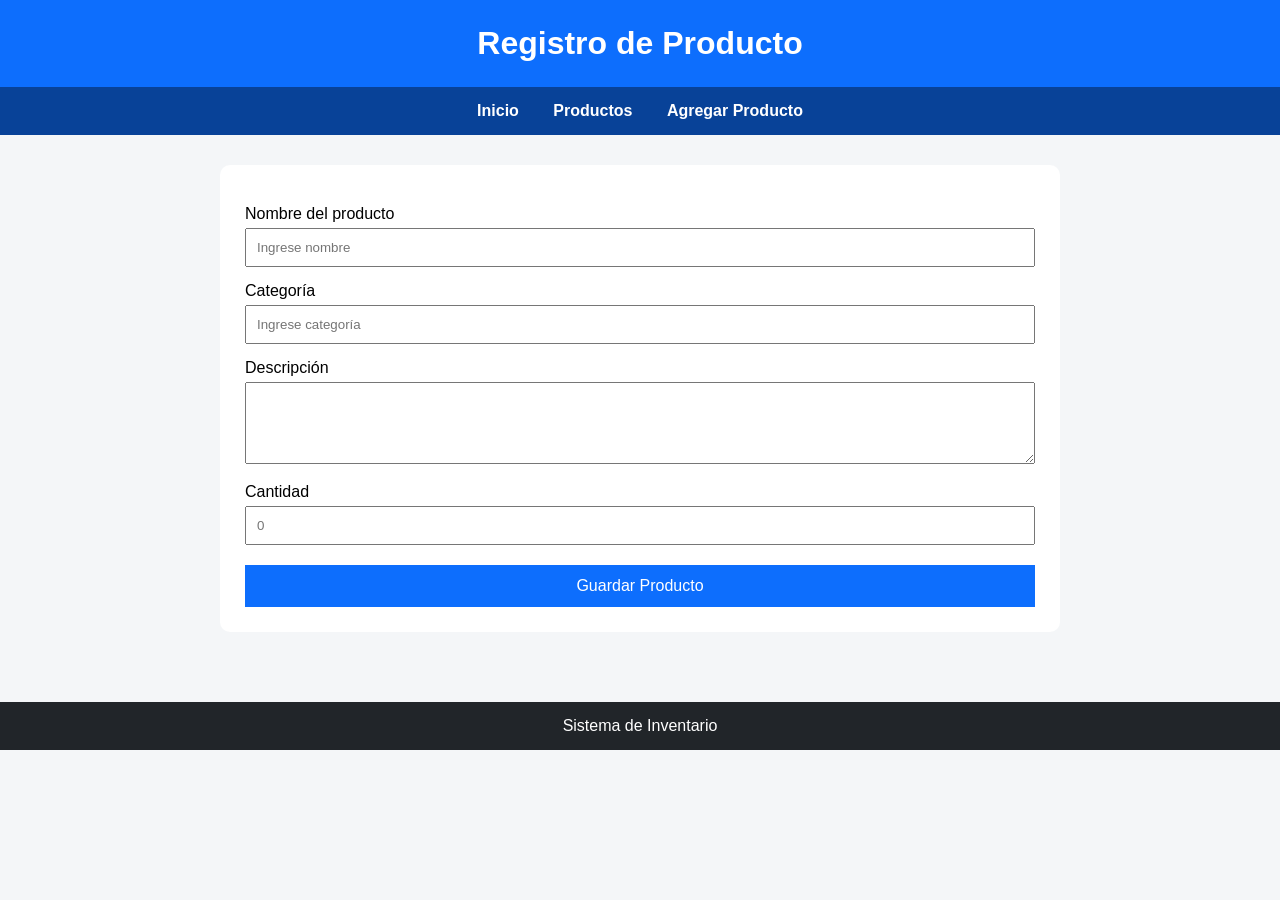
==== agregar.html @ b89b2abf "Subida de archivos de inventario-web (Unidad 4)" ====
<!DOCTYPE html>
<html lang="es">

<head>
    <meta charset="UTF-8">
    <title>Agregar Producto</title>
    <link rel="stylesheet" href="style.css">
</head>

<body>

    <header>
        <h1>Registro de Producto</h1>
    </header>

    <nav>
        <a href="index.html">Inicio</a>
        <a href="productos.html">Productos</a>
        <a href="agregar.html">Agregar Producto</a>
    </nav>

    <main>

        <form>

            <label>Nombre del producto</label>
            <input type="text" placeholder="Ingrese nombre">

            <label>Categoría</label>
            <input type="text" placeholder="Ingrese categoría">

            <label>Descripción</label>
            <textarea rows="4"></textarea>

            <label>Cantidad</label>
            <input type="number" placeholder="0">

            <button type="submit">
                Guardar Producto
            </button>

        </form>

    </main>

    <footer>
        Sistema de Inventario
    </footer>

</body>

</html>
---- style.css ----
*{
    margin:0;
    padding:0;
    box-sizing:border-box;
}

body{
    font-family:Arial, Helvetica, sans-serif;
    background:#f4f6f8;
}

header{
    background:#0d6efd;
    color:white;
    padding:25px;
    text-align:center;
}

nav{
    background:#084298;
    padding:15px;
    text-align:center;
}

nav a{
    color:white;
    text-decoration:none;
    margin:0 15px;
    font-weight:bold;
}

main{
    max-width:900px;
    margin:auto;
    padding:30px;
}

.card{
    background:white;
    padding:20px;
    margin-top:20px;
    border-radius:10px;
}

table{
    width:100%;
    border-collapse:collapse;
    background:white;
}

th{
    background:#0d6efd;
    color:white;
}

th, td{
    border:1px solid #ddd;
    padding:12px;
    text-align:center;
}

form{
    background:white;
    padding:25px;
    border-radius:10px;
}

label{
    display:block;
    margin-top:15px;
    margin-bottom:5px;
}

input,
textarea{
    width:100%;
    padding:10px;
}

button{
    margin-top:20px;
    padding:12px;
    width:100%;
    border:none;
    background:#0d6efd;
    color:white;
    font-size:16px;
    cursor:pointer;
}

button:hover{
    background:#084298;
}

footer{
    margin-top:40px;
    background:#212529;
    color:white;
    text-align:center;
    padding:15px;
}
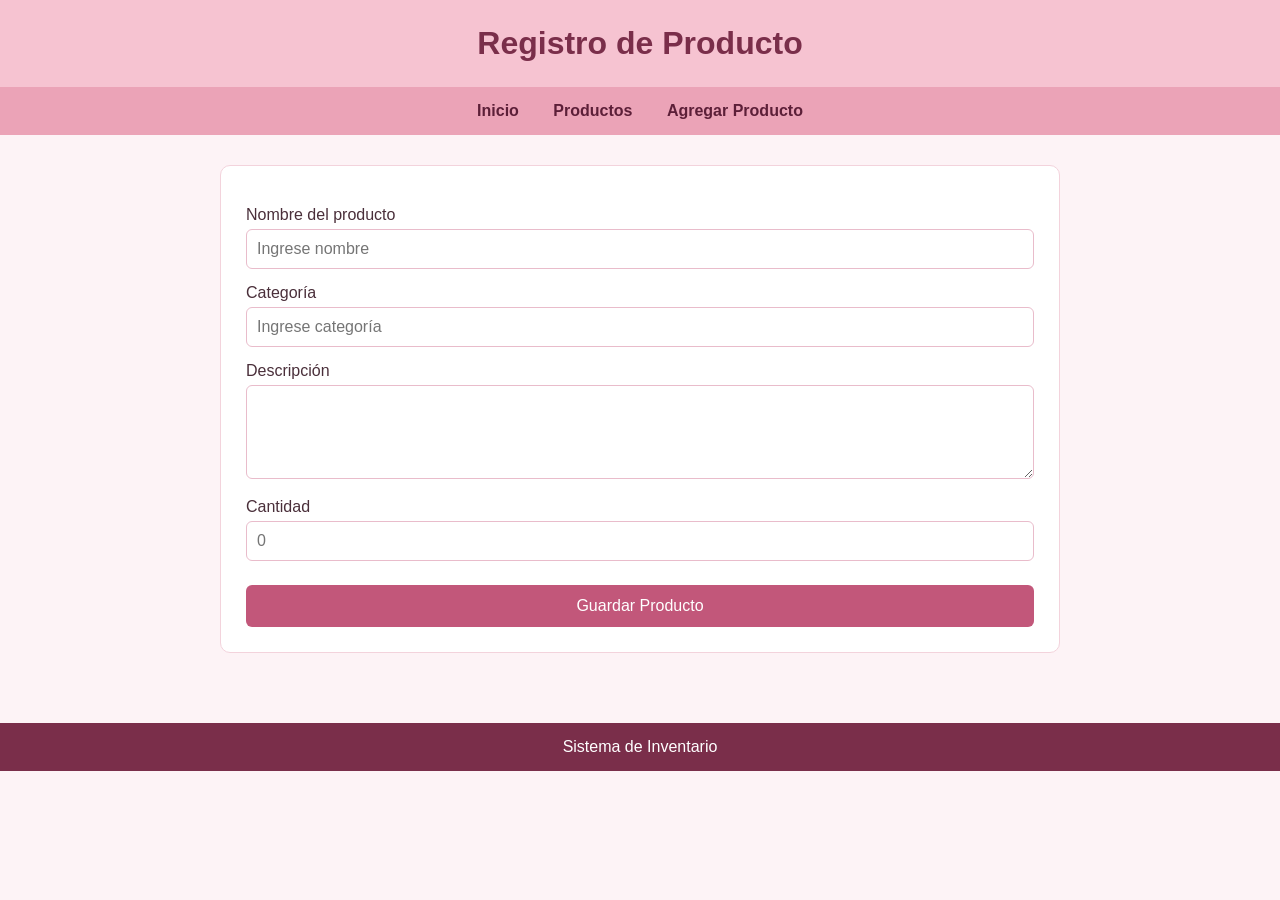
==== commit b7af3a45: "Diseño rosa pastel, CRUD de productos y reporte en Excel - Paleta rosa pastel sobre la estructura or" ====
--- a/agregar.html
+++ b/agregar.html
@@ -1,52 +1,61 @@
-<!DOCTYPE html>
-<html lang="es">
-
-<head>
-    <meta charset="UTF-8">
-    <title>Agregar Producto</title>
-    <link rel="stylesheet" href="style.css">
-</head>
-
-<body>
-
-    <header>
-        <h1>Registro de Producto</h1>
-    </header>
-
-    <nav>
-        <a href="index.html">Inicio</a>
-        <a href="productos.html">Productos</a>
-        <a href="agregar.html">Agregar Producto</a>
-    </nav>
-
-    <main>
-
-        <form>
-
-            <label>Nombre del producto</label>
-            <input type="text" placeholder="Ingrese nombre">
-
-            <label>Categoría</label>
-            <input type="text" placeholder="Ingrese categoría">
-
-            <label>Descripción</label>
-            <textarea rows="4"></textarea>
-
-            <label>Cantidad</label>
-            <input type="number" placeholder="0">
-
-            <button type="submit">
-                Guardar Producto
-            </button>
-
-        </form>
-
-    </main>
-
-    <footer>
-        Sistema de Inventario
-    </footer>
-
-</body>
-
-</html>+<!DOCTYPE html>
+<html lang="es">
+
+<head>
+    <meta charset="UTF-8">
+    <title>Agregar Producto</title>
+    <link rel="stylesheet" href="style.css">
+</head>
+
+<body>
+
+    <header>
+        <h1 id="titulo">Registro de Producto</h1>
+    </header>
+
+    <nav>
+        <a href="index.html">Inicio</a>
+        <a href="productos.html">Productos</a>
+        <a href="agregar.html">Agregar Producto</a>
+    </nav>
+
+    <main>
+
+        <div id="mensaje" class="mensaje" hidden></div>
+
+        <form id="formulario" novalidate>
+
+            <label for="nombre">Nombre del producto</label>
+            <input type="text" id="nombre" placeholder="Ingrese nombre" maxlength="60">
+            <span class="error" id="error-nombre"></span>
+
+            <label for="categoria">Categoría</label>
+            <input type="text" id="categoria" placeholder="Ingrese categoría" maxlength="40">
+            <span class="error" id="error-categoria"></span>
+
+            <label for="descripcion">Descripción</label>
+            <textarea id="descripcion" rows="4" maxlength="200"></textarea>
+            <span class="error" id="error-descripcion"></span>
+
+            <label for="cantidad">Cantidad</label>
+            <input type="number" id="cantidad" placeholder="0" min="0" step="1">
+            <span class="error" id="error-cantidad"></span>
+
+            <button type="submit" id="boton-guardar">
+                Guardar Producto
+            </button>
+
+        </form>
+
+    </main>
+
+    <footer>
+        Sistema de Inventario
+    </footer>
+
+    <script src="js/inventario.js"></script>
+    <script src="js/formulario.js"></script>
+
+</body>
+
+</html>
--- a/style.css
+++ b/style.css
@@ -1,101 +1,195 @@
-*{
-    margin:0;
-    padding:0;
-    box-sizing:border-box;
-}
-
-body{
-    font-family:Arial, Helvetica, sans-serif;
-    background:#f4f6f8;
-}
-
-header{
-    background:#0d6efd;
-    color:white;
-    padding:25px;
-    text-align:center;
-}
-
-nav{
-    background:#084298;
-    padding:15px;
-    text-align:center;
-}
-
-nav a{
-    color:white;
-    text-decoration:none;
-    margin:0 15px;
-    font-weight:bold;
-}
-
-main{
-    max-width:900px;
-    margin:auto;
-    padding:30px;
-}
-
-.card{
-    background:white;
-    padding:20px;
-    margin-top:20px;
-    border-radius:10px;
-}
-
-table{
-    width:100%;
-    border-collapse:collapse;
-    background:white;
-}
-
-th{
-    background:#0d6efd;
-    color:white;
-}
-
-th, td{
-    border:1px solid #ddd;
-    padding:12px;
-    text-align:center;
-}
-
-form{
-    background:white;
-    padding:25px;
-    border-radius:10px;
-}
-
-label{
-    display:block;
-    margin-top:15px;
-    margin-bottom:5px;
-}
-
-input,
-textarea{
-    width:100%;
-    padding:10px;
-}
-
-button{
-    margin-top:20px;
-    padding:12px;
-    width:100%;
-    border:none;
-    background:#0d6efd;
-    color:white;
-    font-size:16px;
-    cursor:pointer;
-}
-
-button:hover{
-    background:#084298;
-}
-
-footer{
-    margin-top:40px;
-    background:#212529;
-    color:white;
-    text-align:center;
-    padding:15px;
-}+*{
+    margin:0;
+    padding:0;
+    box-sizing:border-box;
+}
+
+body{
+    font-family:Arial, Helvetica, sans-serif;
+    background:#fdf3f6;
+    color:#4a2f3a;
+}
+
+header{
+    background:#f6c3d1;
+    color:#7a2e4a;
+    padding:25px;
+    text-align:center;
+}
+
+nav{
+    background:#eba3b7;
+    padding:15px;
+    text-align:center;
+}
+
+nav a{
+    color:#5c1f38;
+    text-decoration:none;
+    margin:0 15px;
+    font-weight:bold;
+}
+
+nav a:hover{
+    color:#ffffff;
+}
+
+main{
+    max-width:900px;
+    margin:auto;
+    padding:30px;
+}
+
+.card{
+    background:white;
+    padding:20px;
+    margin-top:20px;
+    border-radius:10px;
+    border:1px solid #f3d3dc;
+}
+
+table{
+    width:100%;
+    border-collapse:collapse;
+    background:white;
+}
+
+th{
+    background:#f6c3d1;
+    color:#7a2e4a;
+}
+
+th, td{
+    border:1px solid #f3d3dc;
+    padding:12px;
+    text-align:center;
+}
+
+form{
+    background:white;
+    padding:25px;
+    border-radius:10px;
+    border:1px solid #f3d3dc;
+}
+
+label{
+    display:block;
+    margin-top:15px;
+    margin-bottom:5px;
+}
+
+input,
+textarea{
+    width:100%;
+    padding:10px;
+    border:1px solid #e9bccb;
+    border-radius:6px;
+    font:inherit;
+}
+
+input:focus,
+textarea:focus{
+    outline:2px solid #eba3b7;
+    border-color:#eba3b7;
+}
+
+button{
+    margin-top:20px;
+    padding:12px;
+    width:100%;
+    border:none;
+    border-radius:6px;
+    background:#c2577a;
+    color:white;
+    font-size:16px;
+    cursor:pointer;
+}
+
+button:hover{
+    background:#9e3f60;
+}
+
+button:disabled{
+    opacity:0.5;
+    cursor:not-allowed;
+}
+
+footer{
+    margin-top:40px;
+    background:#7a2e4a;
+    color:white;
+    text-align:center;
+    padding:15px;
+}
+
+/* ===== Agregados: tabla, mensajes y errores ===== */
+
+.acciones-tabla{
+    text-align:right;
+    margin-bottom:12px;
+}
+
+.boton-chico{
+    width:auto;
+    margin:0;
+    padding:7px 14px;
+    font-size:14px;
+}
+
+.boton-editar{
+    display:inline-block;
+    padding:7px 14px;
+    border-radius:6px;
+    background:#f6c3d1;
+    color:#7a2e4a;
+    font-size:14px;
+    text-decoration:none;
+}
+
+.boton-editar:hover{
+    background:#eba3b7;
+}
+
+.boton-eliminar{
+    background:white;
+    color:#b3261e;
+    border:1px solid #e8a3a3;
+    margin-left:6px;
+}
+
+.boton-eliminar:hover{
+    background:#fde8e8;
+}
+
+.mensaje{
+    padding:12px 15px;
+    border-radius:6px;
+    margin-bottom:15px;
+}
+
+.mensaje.exito{
+    background:#e5f5ea;
+    color:#22663b;
+}
+
+.mensaje.error{
+    background:#fde8e8;
+    color:#a32020;
+}
+
+.error{
+    display:block;
+    color:#a32020;
+    font-size:14px;
+    margin-top:4px;
+}
+
+input.invalido,
+textarea.invalido{
+    border-color:#a32020;
+}
+
+.vacio{
+    color:#8a6a77;
+    padding:20px;
+}
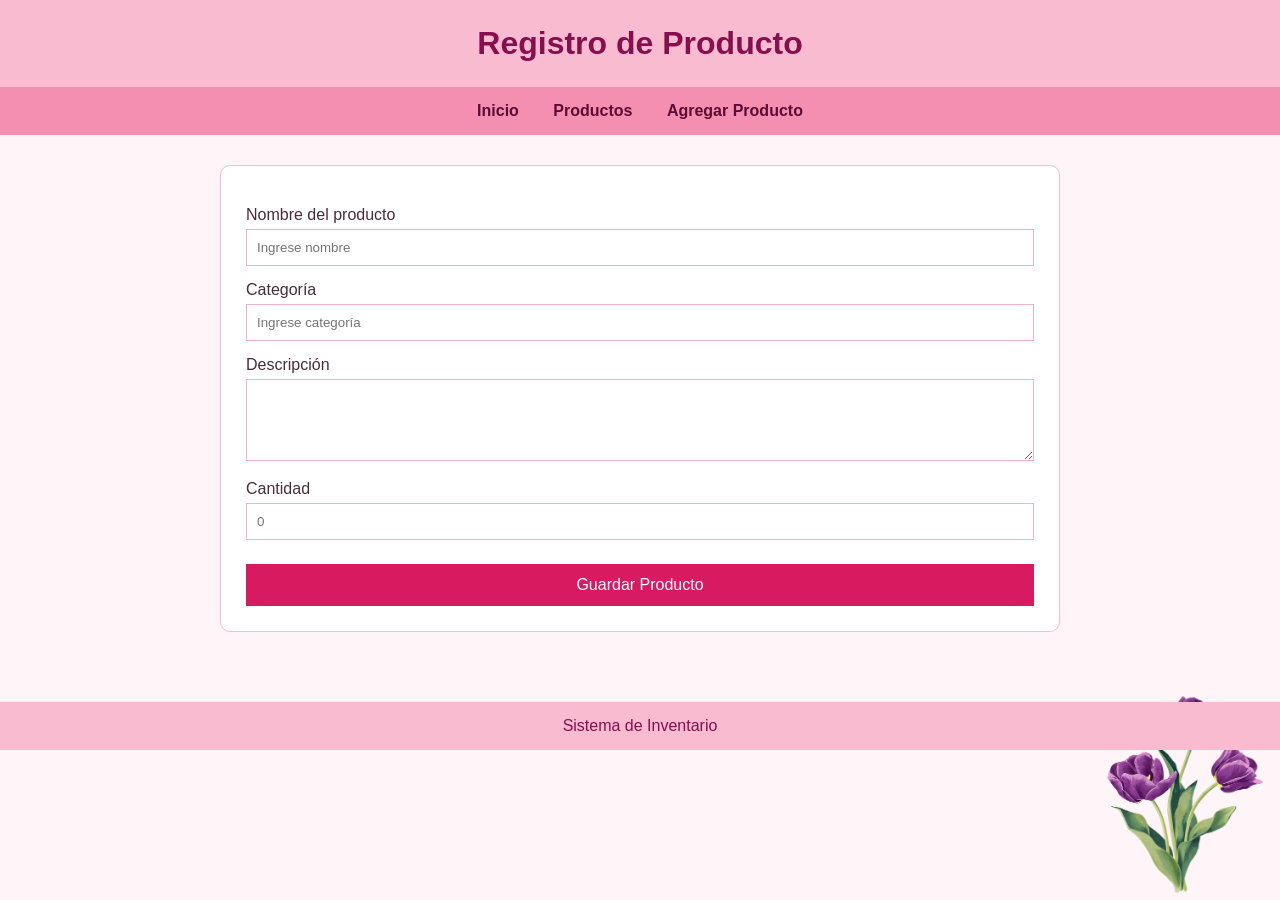
==== commit 8718722b: "Diseño personalizado en rosita con tulipanes en la esquina - Colores rosa claro en encabezado, menú," ====
--- a/agregar.html
+++ b/agregar.html
@@ -53,6 +53,8 @@
         Sistema de Inventario
     </footer>
 
+    <img class="tulipanes" src="img/tulipanes.png" alt="" onerror="this.remove()">
+
     <script src="js/inventario.js"></script>
     <script src="js/formulario.js"></script>
 
--- a/style.css
+++ b/style.css
@@ -6,35 +6,37 @@
 
 body{
     font-family:Arial, Helvetica, sans-serif;
-    background:#fdf3f6;
-    color:#4a2f3a;
+    background:#fff5f8;
+    color:#4a2c3a;
 }
 
 header{
-    background:#f6c3d1;
-    color:#7a2e4a;
+    background:#f8bbd0;
+    color:#880e4f;
     padding:25px;
     text-align:center;
 }
 
 nav{
-    background:#eba3b7;
+    background:#f48fb1;
     padding:15px;
     text-align:center;
 }
 
 nav a{
-    color:#5c1f38;
+    color:#5d0a34;
     text-decoration:none;
     margin:0 15px;
     font-weight:bold;
 }
 
 nav a:hover{
-    color:#ffffff;
+    text-decoration:underline;
 }
 
 main{
+    position:relative;
+    z-index:1;
     max-width:900px;
     margin:auto;
     padding:30px;
@@ -45,7 +47,7 @@
     padding:20px;
     margin-top:20px;
     border-radius:10px;
-    border:1px solid #f3d3dc;
+    border:1px solid #f8bbd0;
 }
 
 table{
@@ -55,12 +57,12 @@
 }
 
 th{
-    background:#f6c3d1;
-    color:#7a2e4a;
+    background:#f8bbd0;
+    color:#880e4f;
 }
 
 th, td{
-    border:1px solid #f3d3dc;
+    border:1px solid #f8d3e0;
     padding:12px;
     text-align:center;
 }
@@ -69,7 +71,7 @@
     background:white;
     padding:25px;
     border-radius:10px;
-    border:1px solid #f3d3dc;
+    border:1px solid #f8bbd0;
 }
 
 label{
@@ -82,15 +84,7 @@
 textarea{
     width:100%;
     padding:10px;
-    border:1px solid #e9bccb;
-    border-radius:6px;
-    font:inherit;
-}
-
-input:focus,
-textarea:focus{
-    outline:2px solid #eba3b7;
-    border-color:#eba3b7;
+    border:1px solid #f0b4c8;
 }
 
 button{
@@ -98,15 +92,14 @@
     padding:12px;
     width:100%;
     border:none;
-    border-radius:6px;
-    background:#c2577a;
+    background:#d81b60;
     color:white;
     font-size:16px;
     cursor:pointer;
 }
 
 button:hover{
-    background:#9e3f60;
+    background:#ad1457;
 }
 
 button:disabled{
@@ -115,14 +108,14 @@
 }
 
 footer{
+    position:relative;
+    z-index:1;
     margin-top:40px;
-    background:#7a2e4a;
-    color:white;
+    background:#f8bbd0;
+    color:#880e4f;
     text-align:center;
     padding:15px;
 }
-
-/* ===== Agregados: tabla, mensajes y errores ===== */
 
 .acciones-tabla{
     text-align:right;
@@ -132,64 +125,77 @@
 .boton-chico{
     width:auto;
     margin:0;
-    padding:7px 14px;
+    padding:6px 12px;
     font-size:14px;
 }
 
 .boton-editar{
     display:inline-block;
-    padding:7px 14px;
-    border-radius:6px;
-    background:#f6c3d1;
-    color:#7a2e4a;
+    padding:6px 12px;
+    background:#d81b60;
+    color:white;
     font-size:14px;
     text-decoration:none;
 }
 
 .boton-editar:hover{
-    background:#eba3b7;
+    background:#ad1457;
 }
 
 .boton-eliminar{
-    background:white;
-    color:#b3261e;
-    border:1px solid #e8a3a3;
+    background:#c62828;
     margin-left:6px;
 }
 
 .boton-eliminar:hover{
-    background:#fde8e8;
+    background:#8e0000;
 }
 
 .mensaje{
     padding:12px 15px;
-    border-radius:6px;
     margin-bottom:15px;
 }
 
 .mensaje.exito{
-    background:#e5f5ea;
-    color:#22663b;
+    background:#d1e7dd;
+    color:#0f5132;
 }
 
 .mensaje.error{
-    background:#fde8e8;
-    color:#a32020;
+    background:#f8d7da;
+    color:#842029;
 }
 
 .error{
     display:block;
-    color:#a32020;
+    color:#c62828;
     font-size:14px;
     margin-top:4px;
 }
 
 input.invalido,
 textarea.invalido{
-    border-color:#a32020;
+    border:1px solid #c62828;
 }
 
 .vacio{
     color:#8a6a77;
     padding:20px;
 }
+
+/* Tulipanes en la esquina inferior derecha */
+.tulipanes{
+    position:fixed;
+    right:10px;
+    bottom:0;
+    width:170px;
+    z-index:0;
+    pointer-events:none;
+}
+
+@media (max-width:1100px){
+    .tulipanes{
+        width:110px;
+        opacity:0.6;
+    }
+}
